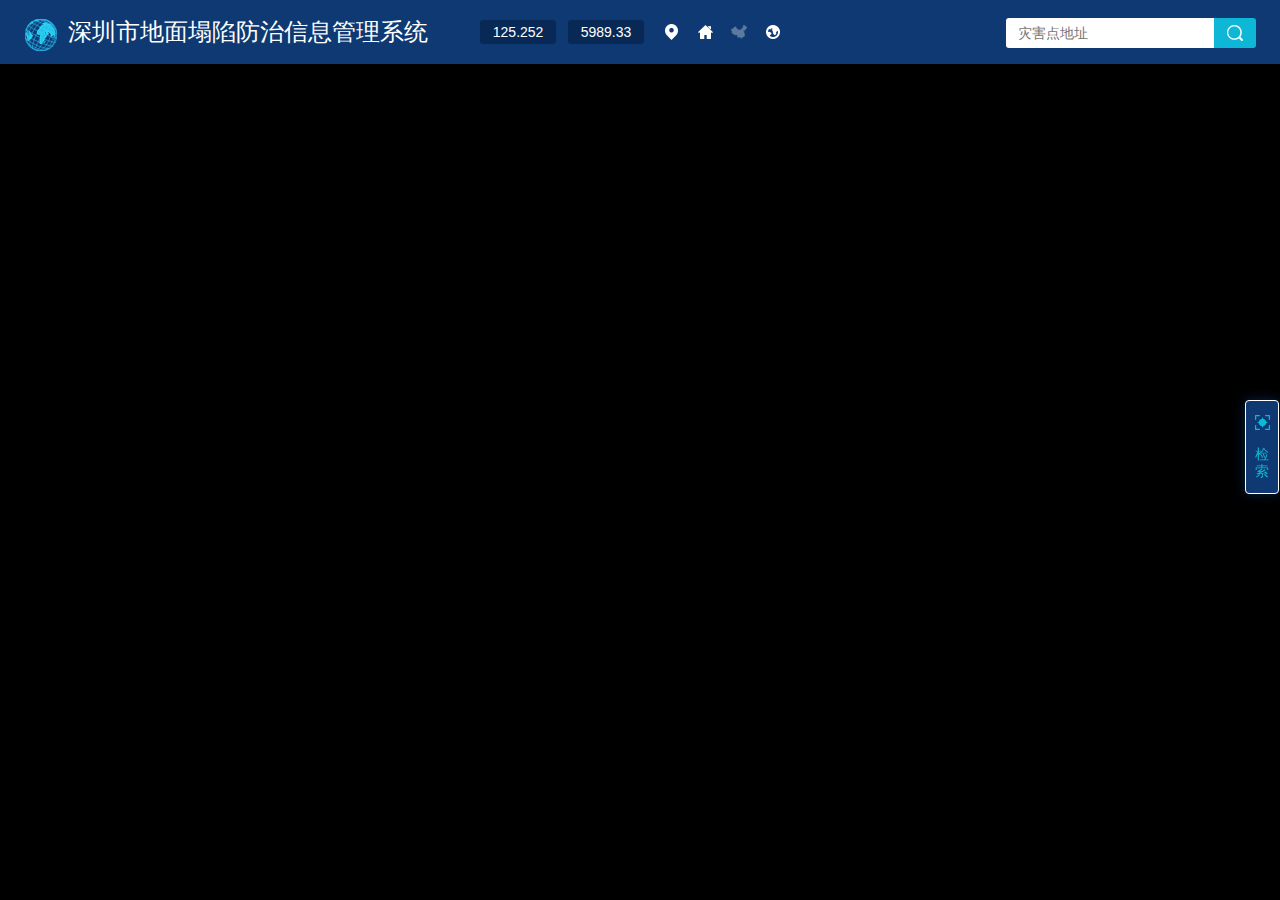
==== index.html @ e0961322 "first commit" ====
<!DOCTYPE html>
<html lang="en">
<head>
    <meta charset="UTF-8">
    <title>深圳市地面坍塌预警系统</title>
	<link rel="stylesheet" href="http://cache.amap.com/lbs/static/main1119.css" />
    <script src="http://webapi.amap.com/maps?v=1.4.6&key=您申请的key值"></script>
	<script src="https://code.jquery.com/jquery-3.3.1.min.js"></script>
    <link rel="stylesheet" type="text/css" href="plugins/bootstrap/css/bootstrap.min.css" />
    <link rel="stylesheet" type="text/css" href="css/index.css" />
</head>
<body>
<!--头部内容-->
<div class="GIS-header">
    <div class="header-left-logo float-l"><img src="img/logo.png" class="index-logo" />深圳市地面塌陷防治信息管理系统</div>
    <div class="header-middle-btn float-l">
        <div class="middle-content">
            <input class="trapeze" role="longitute" value="125.252">
            <input class="trapeze" role="latitude" value="5989.33">
            <ul class="top-tool-icon">
                <li class="" title="定位">
                    <span class="location-icon tool-icon"></span>
                </li>
                <li class="-l" title="主页">
                    <span class="home-icon tool-icon"></span>
                </li>
                <li class="" title="默认地图">
                    <span class="map-icon tool-icon active"></span>
                </li>
                <li class="" title="影像地图">
                    <span class="satellite-map-icon tool-icon"></span>
                </li>
            </ul>
        </div>
    </div>
    <div class="header-right-query float-r">
        <input type="text" class="query-input float-l" id="adressVal" value="" placeholder="灾害点地址">
        <input type="button" class="query-btn float-l" value="" id="addressQuerybtn">
    </div>
</div>

<!--显示地图-->
<div id="map_div" class="main_map"></div>
<div id="poltcanvas" class="hide"></div>

<!--检索弹出框-->
<div id="search-popout" class="search-popout">

</div>
<!--地图上弹框-->
<div id="map-popout" class="map-popout"></div>

</body>

<!--jquery-->
<script type="text/javascript" src="plugins/jquery-1.9.1.min.js"></script>

<script type="text/javascript" src="js/index.js"></script>

<!--配置-->
<script src="js/common/config.js"></script>
<!--配置-->
<script src="js/common/jsUtil.js"></script>
<!--地图相关 start-->
<script src="modules/map/Cesium/Cesium.js" type="text/javascript"></script>
<script src="modules/map/cesiuminit.js" type="text/javascript"></script>
<script src="modules/map/mouseEvent.js" type="text/javascript"></script>
<script src="modules/map/gisUtil.js" type="text/javascript"></script>
<script src="modules/map/drawler/DrawHelper.js" type="text/javascript"></script>
<script src="modules/map/GISRelated.js" type="text/javascript"></script>
<script src="plugins/bootstrap/js/bootstrap.min.js" type="text/javascript"></script>

</html>
---- css/index.css ----
﻿.main_map {
    width: 100%;
    height: 100%;
    padding: 0;
    border: 0;
    margin: 0;
    overflow: hidden;
    position: absolute;
}
#map_div.active{
    /*cursor: url("../img/index/add-fall.png"),auto;*/
}
html,body,p,ul,ol,div,button,input,.row{
    margin: 0;
    padding: 0;
}
ul,ol{
    list-style: none;
}
 .col-xs-1,  .col-xs-2,  .col-xs-3,  .col-xs-4,  .col-xs-5,  .col-xs-6,  .col-xs-7,  .col-xs-8,  .col-xs-9,  .col-xs-10,  .col-xs-11,  .col-xs-12 {
    padding-left: 0;
    padding-right: 0;
}

.float-l{
    float: left;
}
.float-r{
    float: right;
}
/*头部样式*/
.GIS-header{
    width: 100%;
    height: 64px;
    background-color: #0f3972;
    line-height: 64px;
    padding: 0 24px;
    color: #fff;
    position: absolute;
    top: 0;
    left: 0;
    z-index: 6;
}
.header-left-logo{
    width: 33%;
    font-size: 24px;
}
.index-logo{
    height: 34px;
    margin-right: 10px;
}
.header-middle-btn{
    width: 33%;
    text-align: center;
}

.trapeze {
    width: 76px;
    height: 24px;
    line-height: 24px;
    background-color: #082956;
    text-align: center;
    border: none;
    border-radius: 3px;
    outline: none;
    margin-right: 8px;
}
.top-tool-icon{
    display: inline-block;
}
.top-tool-icon>li {
    width: 30px;
    text-align: center;
    display: inline-block;
}
.top-tool-icon .tool-icon {
    display: inline-block;
    width: 16px;
    height: 16px;
    background-size: 100% 100%;
    vertical-align: middle;
    margin-top: -2px;
}
.top-tool-icon .location-icon {
    background-image: url(../img/dingwei.png);
}
.top-tool-icon .home-icon {
    background-image: url(../img/home.png);
}
.top-tool-icon .map-icon {
    background-image: url(../img/map1.png);
}
.top-tool-icon .satellite-map-icon {
    background-image: url(../img/world_map1.png);
}
.top-tool-icon .map-icon.active {
    background-image: url(../img/map2.png);
}
.top-tool-icon .satellite-map-icon.active {
    background-image: url(../img/world_map2.png);
}
.header-right-query{
    margin-top: 18px;
}
.query-input{
    height: 30px;
    width: 208px;
    background-color: #fff;
    border: none;
    padding-left: 12px;
    border-bottom-left-radius: 3px;
    border-top-left-radius: 3px;
    color: #999;
    font-size: 14px;
}
.query-btn{
    width: 42px;
    height: 30px;
    background: url("../img/btn_search.png") no-repeat center center;
    background-color: #0eb7d6;
    border: none;
    border-bottom-right-radius: 3px;
    border-top-right-radius: 3px;
}
.search-popout{
    position: relative;
}
.map-popout{
    position:relative;
    top:50%;
    left:50%;
    min-height:100px;
    min-width:100px;
}
/*  */
* {
    margin: 0;
    padding: 0;
    list-style: none;
  }
  body {
    background: gray;
    width: 100%;
    overflow: hidden;
  }
  .popout-div .modals-body {
    width: 450px;
    background: #ffffff;
    /*margin: 100px auto;*/
    border-radius: 5px;
    overflow: hidden;
  }
  .popout-div .modals-body .mapinfo-tabs {
    width: 100%;
  }
  .popout-div .modals-body .mapinfo-tabs .tabs-content ul {
    overflow: hidden;
  }
  .popout-div .modals-body .mapinfo-tabs .tabs-content ul li {
    overflow: hidden;
    line-height: 24px;
    float: left;
    margin: 7px 2px 0 2px;
    padding: 0 8px;
    font-size: 14px;
  }
  .popout-div .modals-body .mapinfo-tabs .tabs-content ul .active {
    background-color: #0eb7d6;
    border-radius: 12px;
    color: #ffffff;
  }
  .popout-div .modals-body .mapinfo-main {
    position: relative;
    padding: 8px 20px;
  }
  .popout-div .modals-body .mapinfo-main ul {
    overflow: hidden;
    display: none;
    height: 300px;
  }
  .popout-div .modals-body .mapinfo-main ul:first-of-type {
    display: block;
  }
  .popout-div .modals-body .mapinfo-main ul li {
    line-height: 3;
  }
  .popout-div .modals-body .mapinfo-main ul li .arr {
    position: absolute;
    /* z-index: 111;
    top: 50%;
    transform: translateY(-50%); */
    font-weight: bold;
  }
  .popout-div .modals-body .mapinfo-main ul li .arr.arrLeft {
    left: 0;
  }
  .popout-div .modals-body .mapinfo-main ul li .arr.arrRight {
    right: 0;
  }
  .popout-div .modals-body .mapinfo-main ul .amap-logo {
    opacity: 0;
  }
  .popout-div .modals-body .mapinfo-main ul .amap-copyright {
    opacity: 0;
  }
  .popout-div .modals-body .mapinfo-main ul .button-group {
    bottom: 0;
    right: 0;
  }
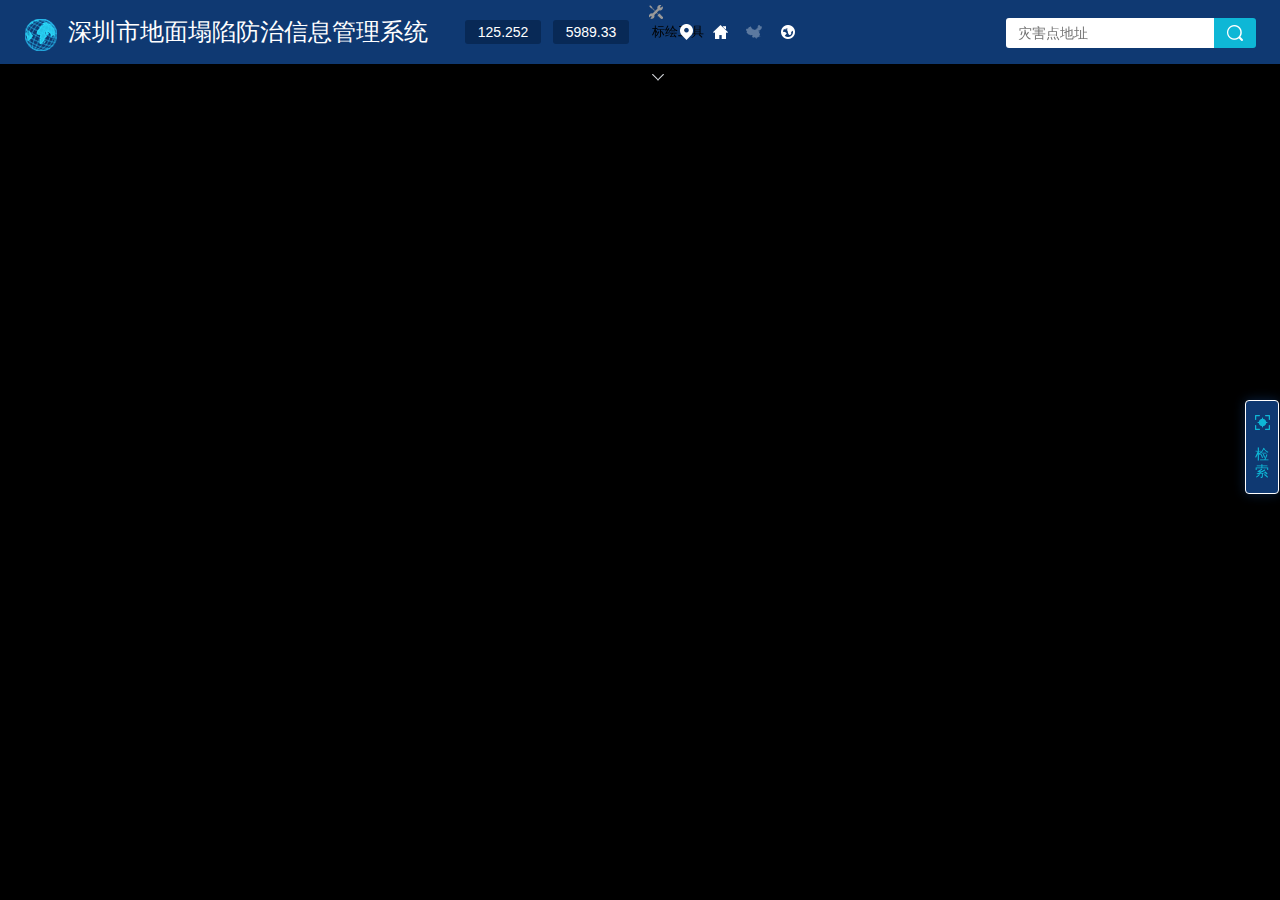
==== commit 27b3b382: "根据处理状态显示不同颜色图标，缩小移动镜头距离，鼠标点击地图获取两点之间距离" ====
--- a/index.html
+++ b/index.html
@@ -30,6 +30,11 @@
                 <li class="" title="影像地图">
                     <span class="satellite-map-icon tool-icon"></span>
                 </li>
+                <li class="top_right_tool_div w100 tool_img">
+                    <span class="top_right_tool_img "></span>
+                    <span class="top_right_tool_text tool_text">标绘工具</span>
+                    <span class="drop_icon" role="tool"></span>
+                </li>
             </ul>
         </div>
     </div>
@@ -38,7 +43,9 @@
         <input type="button" class="query-btn float-l" value="" id="addressQuerybtn">
     </div>
 </div>
-
+<div class="mess" id="mess">
+    两地距离为0
+</div>
 <!--显示地图-->
 <div id="map_div" class="main_map"></div>
 <div id="poltcanvas" class="hide"></div>
--- a/css/index.css
+++ b/css/index.css
@@ -1,210 +1,289 @@
 ﻿.main_map {
-    width: 100%;
-    height: 100%;
-    padding: 0;
-    border: 0;
-    margin: 0;
-    overflow: hidden;
-    position: absolute;
-}
-#map_div.active{
-    /*cursor: url("../img/index/add-fall.png"),auto;*/
-}
-html,body,p,ul,ol,div,button,input,.row{
-    margin: 0;
-    padding: 0;
-}
-ul,ol{
-    list-style: none;
-}
- .col-xs-1,  .col-xs-2,  .col-xs-3,  .col-xs-4,  .col-xs-5,  .col-xs-6,  .col-xs-7,  .col-xs-8,  .col-xs-9,  .col-xs-10,  .col-xs-11,  .col-xs-12 {
-    padding-left: 0;
-    padding-right: 0;
+  width: 100%;
+  height: 100%;
+  padding: 0;
+  border: 0;
+  margin: 0;
+  overflow: hidden;
+  position: absolute;
+}
+#map_div.active {
+  /*cursor: url("../img/index/add-fall.png"),auto;*/
+}
+html,
+body,
+p,
+ul,
+ol,
+div,
+button,
+input,
+.row {
+  margin: 0;
+  padding: 0;
+}
+ul,
+ol {
+  list-style: none;
+}
+.col-xs-1,
+.col-xs-2,
+.col-xs-3,
+.col-xs-4,
+.col-xs-5,
+.col-xs-6,
+.col-xs-7,
+.col-xs-8,
+.col-xs-9,
+.col-xs-10,
+.col-xs-11,
+.col-xs-12 {
+  padding-left: 0;
+  padding-right: 0;
 }
 
-.float-l{
-    float: left;
-}
-.float-r{
-    float: right;
+.float-l {
+  float: left;
+}
+.float-r {
+  float: right;
 }
 /*头部样式*/
-.GIS-header{
-    width: 100%;
-    height: 64px;
-    background-color: #0f3972;
-    line-height: 64px;
-    padding: 0 24px;
-    color: #fff;
-    position: absolute;
-    top: 0;
-    left: 0;
-    z-index: 6;
-}
-.header-left-logo{
-    width: 33%;
-    font-size: 24px;
-}
-.index-logo{
-    height: 34px;
-    margin-right: 10px;
-}
-.header-middle-btn{
-    width: 33%;
-    text-align: center;
+.GIS-header {
+  width: 100%;
+  height: 64px;
+  background-color: #0f3972;
+  line-height: 64px;
+  padding: 0 24px;
+  color: #fff;
+  position: absolute;
+  top: 0;
+  left: 0;
+  z-index: 6;
+}
+.header-left-logo {
+  width: 33%;
+  font-size: 24px;
+}
+.index-logo {
+  height: 34px;
+  margin-right: 10px;
+}
+.header-middle-btn {
+  width: 33%;
+  text-align: center;
 }
 
 .trapeze {
-    width: 76px;
-    height: 24px;
-    line-height: 24px;
-    background-color: #082956;
-    text-align: center;
-    border: none;
-    border-radius: 3px;
-    outline: none;
-    margin-right: 8px;
-}
-.top-tool-icon{
-    display: inline-block;
-}
-.top-tool-icon>li {
-    width: 30px;
-    text-align: center;
-    display: inline-block;
+  width: 76px;
+  height: 24px;
+  line-height: 24px;
+  background-color: #082956;
+  text-align: center;
+  border: none;
+  border-radius: 3px;
+  outline: none;
+  margin-right: 8px;
+}
+.top-tool-icon {
+  display: inline-block;
+}
+.top-tool-icon > li {
+  width: 30px;
+  text-align: center;
+  display: inline-block;
 }
 .top-tool-icon .tool-icon {
-    display: inline-block;
-    width: 16px;
-    height: 16px;
-    background-size: 100% 100%;
-    vertical-align: middle;
-    margin-top: -2px;
+  display: inline-block;
+  width: 16px;
+  height: 16px;
+  background-size: 100% 100%;
+  vertical-align: middle;
+  margin-top: -2px;
 }
 .top-tool-icon .location-icon {
-    background-image: url(../img/dingwei.png);
+  background-image: url(../img/dingwei.png);
 }
 .top-tool-icon .home-icon {
-    background-image: url(../img/home.png);
+  background-image: url(../img/home.png);
 }
 .top-tool-icon .map-icon {
-    background-image: url(../img/map1.png);
+  background-image: url(../img/map1.png);
 }
 .top-tool-icon .satellite-map-icon {
-    background-image: url(../img/world_map1.png);
+  background-image: url(../img/world_map1.png);
 }
 .top-tool-icon .map-icon.active {
-    background-image: url(../img/map2.png);
+  background-image: url(../img/map2.png);
 }
 .top-tool-icon .satellite-map-icon.active {
-    background-image: url(../img/world_map2.png);
-}
-.header-right-query{
-    margin-top: 18px;
-}
-.query-input{
-    height: 30px;
-    width: 208px;
-    background-color: #fff;
-    border: none;
-    padding-left: 12px;
-    border-bottom-left-radius: 3px;
-    border-top-left-radius: 3px;
-    color: #999;
-    font-size: 14px;
-}
-.query-btn{
-    width: 42px;
-    height: 30px;
-    background: url("../img/btn_search.png") no-repeat center center;
-    background-color: #0eb7d6;
-    border: none;
-    border-bottom-right-radius: 3px;
-    border-top-right-radius: 3px;
-}
-.search-popout{
-    position: relative;
-}
-.map-popout{
-    position:relative;
-    top:50%;
-    left:50%;
-    min-height:100px;
-    min-width:100px;
+  background-image: url(../img/world_map2.png);
+}
+.header-right-query {
+  margin-top: 18px;
+}
+.query-input {
+  height: 30px;
+  width: 208px;
+  background-color: #fff;
+  border: none;
+  padding-left: 12px;
+  border-bottom-left-radius: 3px;
+  border-top-left-radius: 3px;
+  color: #999;
+  font-size: 14px;
+}
+.query-btn {
+  width: 42px;
+  height: 30px;
+  background: url("../img/btn_search.png") no-repeat center center;
+  background-color: #0eb7d6;
+  border: none;
+  border-bottom-right-radius: 3px;
+  border-top-right-radius: 3px;
+}
+.search-popout {
+  position: relative;
+}
+.map-popout {
+  position: relative;
+  top: 50%;
+  left: 50%;
+  min-height: 100px;
+  min-width: 100px;
 }
 /*  */
 * {
-    margin: 0;
-    padding: 0;
-    list-style: none;
-  }
-  body {
-    background: gray;
-    width: 100%;
-    overflow: hidden;
-  }
-  .popout-div .modals-body {
-    width: 450px;
-    background: #ffffff;
-    /*margin: 100px auto;*/
-    border-radius: 5px;
-    overflow: hidden;
-  }
-  .popout-div .modals-body .mapinfo-tabs {
-    width: 100%;
-  }
-  .popout-div .modals-body .mapinfo-tabs .tabs-content ul {
-    overflow: hidden;
-  }
-  .popout-div .modals-body .mapinfo-tabs .tabs-content ul li {
-    overflow: hidden;
-    line-height: 24px;
-    float: left;
-    margin: 7px 2px 0 2px;
-    padding: 0 8px;
-    font-size: 14px;
-  }
-  .popout-div .modals-body .mapinfo-tabs .tabs-content ul .active {
-    background-color: #0eb7d6;
-    border-radius: 12px;
-    color: #ffffff;
-  }
-  .popout-div .modals-body .mapinfo-main {
-    position: relative;
-    padding: 8px 20px;
-  }
-  .popout-div .modals-body .mapinfo-main ul {
-    overflow: hidden;
-    display: none;
-    height: 300px;
-  }
-  .popout-div .modals-body .mapinfo-main ul:first-of-type {
-    display: block;
-  }
-  .popout-div .modals-body .mapinfo-main ul li {
-    line-height: 3;
-  }
-  .popout-div .modals-body .mapinfo-main ul li .arr {
-    position: absolute;
-    /* z-index: 111;
+  margin: 0;
+  padding: 0;
+  list-style: none;
+}
+body {
+  background: gray;
+  width: 100%;
+  overflow: hidden;
+}
+.popout-div .modals-body {
+  width: 450px;
+  background: #ffffff;
+  /*margin: 100px auto;*/
+  border-radius: 5px;
+  overflow: hidden;
+}
+.popout-div .modals-body .mapinfo-tabs {
+  width: 100%;
+}
+.popout-div .modals-body .mapinfo-tabs .tabs-content ul {
+  overflow: hidden;
+}
+.popout-div .modals-body .mapinfo-tabs .tabs-content ul li {
+  overflow: hidden;
+  line-height: 24px;
+  float: left;
+  margin: 7px 2px 0 2px;
+  padding: 0 8px;
+  font-size: 14px;
+}
+.popout-div .modals-body .mapinfo-tabs .tabs-content ul .active {
+  background-color: #0eb7d6;
+  border-radius: 12px;
+  color: #ffffff;
+}
+.popout-div .modals-body .mapinfo-main {
+  position: relative;
+  padding: 8px 20px;
+}
+.popout-div .modals-body .mapinfo-main ul {
+  overflow: hidden;
+  display: none;
+  height: 300px;
+}
+.popout-div .modals-body .mapinfo-main ul:first-of-type {
+  display: block;
+}
+.popout-div .modals-body .mapinfo-main ul li {
+  line-height: 3;
+}
+.popout-div .modals-body .mapinfo-main ul li .arr {
+  position: absolute;
+  /* z-index: 111;
     top: 50%;
     transform: translateY(-50%); */
-    font-weight: bold;
-  }
-  .popout-div .modals-body .mapinfo-main ul li .arr.arrLeft {
-    left: 0;
-  }
-  .popout-div .modals-body .mapinfo-main ul li .arr.arrRight {
-    right: 0;
-  }
-  .popout-div .modals-body .mapinfo-main ul .amap-logo {
-    opacity: 0;
-  }
-  .popout-div .modals-body .mapinfo-main ul .amap-copyright {
-    opacity: 0;
-  }
-  .popout-div .modals-body .mapinfo-main ul .button-group {
-    bottom: 0;
-    right: 0;
-  }
-  +  font-weight: bold;
+}
+.popout-div .modals-body .mapinfo-main ul li .arr.arrLeft {
+  left: 0;
+  top: 45%;
+}
+.popout-div .modals-body .mapinfo-main ul li .arr.arrRight {
+  right: 0;
+  top: 45%;
+}
+.popout-div .modals-body .mapinfo-main ul .amap-logo {
+  opacity: 0;
+}
+.popout-div .modals-body .mapinfo-main ul .amap-copyright {
+  opacity: 0;
+}
+.popout-div .modals-body .mapinfo-main ul .button-group {
+  bottom: 0;
+  right: 0;
+}
+.mess{
+  display: none;
+  position: absolute;
+  z-index: 1;
+  left: 50%;
+  top: 20%;
+  width: 200px;
+  height: 50px;
+  transform: translateX(-50%);
+  text-align: center;
+  line-height: 50px;
+  background: #ffffff;
+  border-radius: 10px;
+  box-shadow: 12 12 12 12 #cccccc;
+  font-size: 20px;
+}
+/* 工具栏 */
+.top_right_tool_div {
+  padding-left: 5px;
+  width: 80px;
+  height: 24px;
+  float: left;
+  cursor: pointer;
+}
+.w100 {
+  width: 100px;
+}
+.tool_img {
+  background: url(../modules/map/drawler/img/tool.png) 5px 2px no-repeat;
+}
+.tool_imgChecked{
+	background: url(../modules/map/drawler/img/tool-dian.png) 5px 2px no-repeat;
+}
+.top_right_tool_img {
+  height: 20px;
+  width: 20px;
+  float: left;
+  display: inline-block;
+}
+.top_right_tool_text {
+  height: 24px;
+  width: 60px;
+  display: inline-block;
+  float: left;
+  color: #000;
+  font-size: 13px;
+  line-height: 24px;
+}
+.tool_text {
+  margin-left: 5px;
+  width: 55px;
+}
+.drop_icon {
+  background: url(../modules/map/img/xiala.png) no-repeat;
+  width: 12px;
+  height: 7px;
+  display: inline-block;
+}
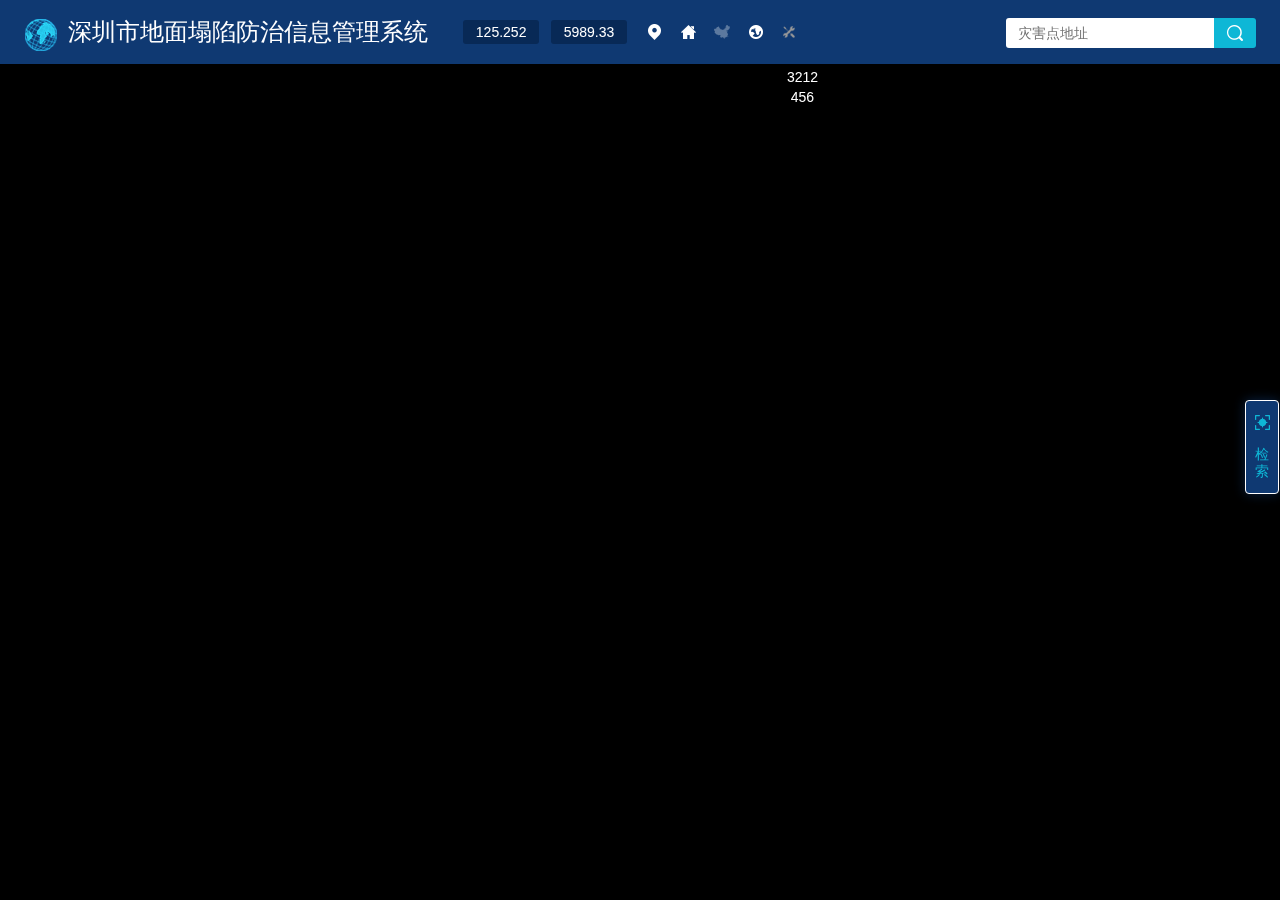
==== commit a870d05e: "缩小地图视觉距离，头部增加圈选功能样式代码" ====
--- a/index.html
+++ b/index.html
@@ -30,10 +30,10 @@
                 <li class="" title="影像地图">
                     <span class="satellite-map-icon tool-icon"></span>
                 </li>
-                <li class="top_right_tool_div w100 tool_img">
-                    <span class="top_right_tool_img "></span>
-                    <span class="top_right_tool_text tool_text">标绘工具</span>
-                    <span class="drop_icon" role="tool"></span>
+                <li class="top_right_tool_div">
+                    <div class="tool_img tool-icon"></div>
+                    <div class="menuIc menuIc1">3212</div>
+                    <div class="menuIc menuIc2">456</div>
                 </li>
             </ul>
         </div>
--- a/css/index.css
+++ b/css/index.css
@@ -86,6 +86,7 @@
   margin-right: 8px;
 }
 .top-tool-icon {
+  cursor: pointer;    
   display: inline-block;
 }
 .top-tool-icon > li {
@@ -246,44 +247,26 @@
   font-size: 20px;
 }
 /* 工具栏 */
-.top_right_tool_div {
-  padding-left: 5px;
-  width: 80px;
-  height: 24px;
-  float: left;
-  cursor: pointer;
-}
-.w100 {
-  width: 100px;
+.top_right_tool_div{
+  position: relative;
+}
+.top_right_tool_div .menuIc{
+  position: absolute;
+  display: inline-block;
+  z-index: -1000000000000000000;
+  top: 45px;
+  left: 8px;
+  width: 40px;
+  height: 20px;
+  /* background-color: #666666; */
+  color: #ffffff;
+}
+.top_right_tool_div .menuIc1{
+}
+.top_right_tool_div .menuIc2{
+  top: 65px;
 }
 .tool_img {
-  background: url(../modules/map/drawler/img/tool.png) 5px 2px no-repeat;
-}
-.tool_imgChecked{
-	background: url(../modules/map/drawler/img/tool-dian.png) 5px 2px no-repeat;
-}
-.top_right_tool_img {
-  height: 20px;
-  width: 20px;
-  float: left;
-  display: inline-block;
-}
-.top_right_tool_text {
-  height: 24px;
-  width: 60px;
-  display: inline-block;
-  float: left;
-  color: #000;
-  font-size: 13px;
-  line-height: 24px;
-}
-.tool_text {
-  margin-left: 5px;
-  width: 55px;
-}
-.drop_icon {
-  background: url(../modules/map/img/xiala.png) no-repeat;
-  width: 12px;
-  height: 7px;
-  display: inline-block;
-}
+  background: url(../modules/map/drawler/img/tool.png) 0px 0px no-repeat;
+}
+
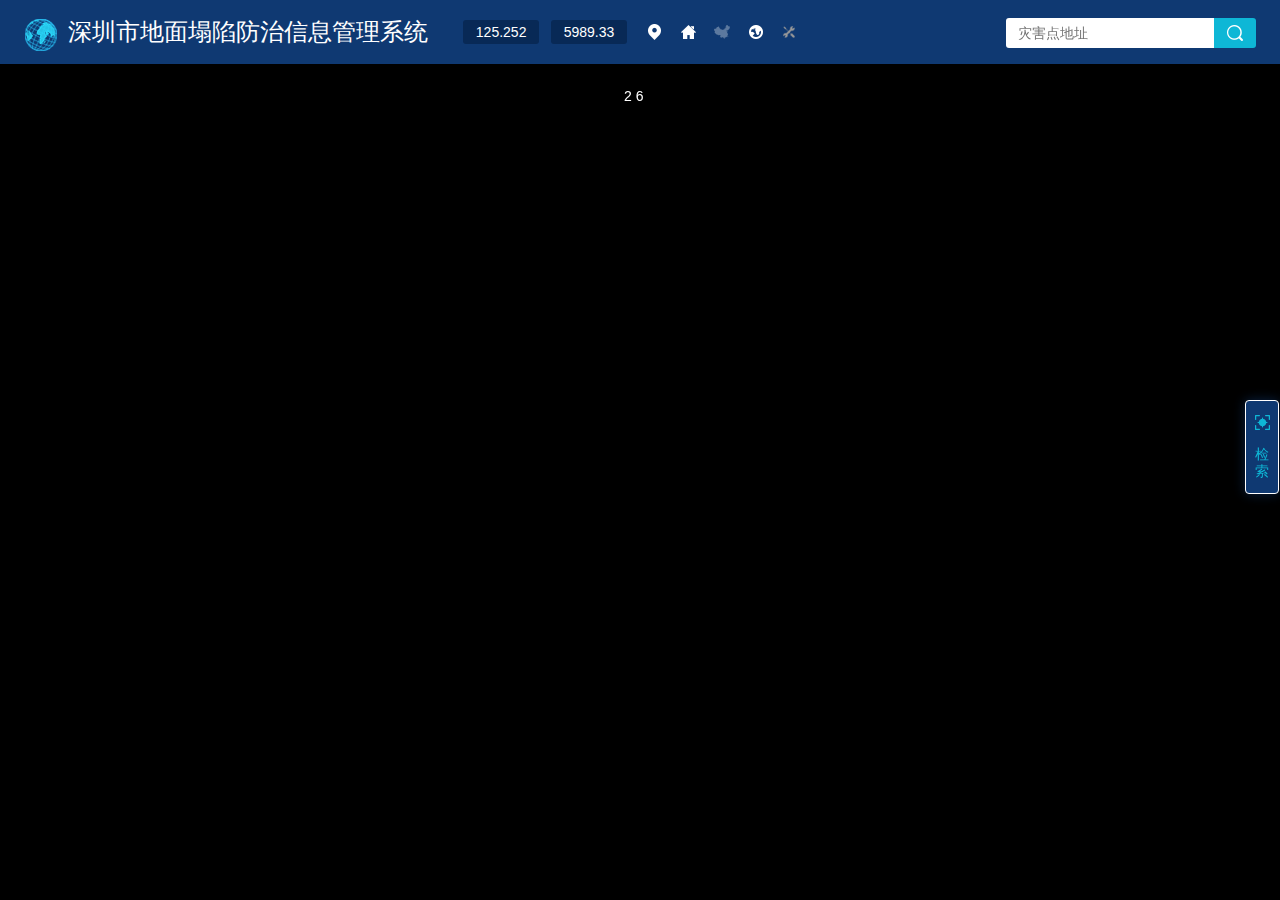
==== commit 0a80aa1d: "调整" ====
--- a/index.html
+++ b/index.html
@@ -1,61 +1,68 @@
 <!DOCTYPE html>
 <html lang="en">
+
 <head>
     <meta charset="UTF-8">
     <title>深圳市地面坍塌预警系统</title>
-	<link rel="stylesheet" href="http://cache.amap.com/lbs/static/main1119.css" />
+    <link rel="stylesheet" href="http://cache.amap.com/lbs/static/main1119.css" />
     <script src="http://webapi.amap.com/maps?v=1.4.6&key=您申请的key值"></script>
-	<script src="https://code.jquery.com/jquery-3.3.1.min.js"></script>
+    <script src="https://code.jquery.com/jquery-3.3.1.min.js"></script>
     <link rel="stylesheet" type="text/css" href="plugins/bootstrap/css/bootstrap.min.css" />
     <link rel="stylesheet" type="text/css" href="css/index.css" />
 </head>
+
 <body>
-<!--头部内容-->
-<div class="GIS-header">
-    <div class="header-left-logo float-l"><img src="img/logo.png" class="index-logo" />深圳市地面塌陷防治信息管理系统</div>
-    <div class="header-middle-btn float-l">
-        <div class="middle-content">
-            <input class="trapeze" role="longitute" value="125.252">
-            <input class="trapeze" role="latitude" value="5989.33">
-            <ul class="top-tool-icon">
-                <li class="" title="定位">
-                    <span class="location-icon tool-icon"></span>
-                </li>
-                <li class="-l" title="主页">
-                    <span class="home-icon tool-icon"></span>
-                </li>
-                <li class="" title="默认地图">
-                    <span class="map-icon tool-icon active"></span>
-                </li>
-                <li class="" title="影像地图">
-                    <span class="satellite-map-icon tool-icon"></span>
-                </li>
-                <li class="top_right_tool_div">
-                    <div class="tool_img tool-icon"></div>
-                    <div class="menuIc menuIc1">3212</div>
-                    <div class="menuIc menuIc2">456</div>
-                </li>
-            </ul>
+    <!--头部内容-->
+    <div class="GIS-header">
+        <div class="header-left-logo float-l">
+            <img src="img/logo.png" class="index-logo" />深圳市地面塌陷防治信息管理系统</div>
+        <div class="header-middle-btn float-l">
+            <div class="middle-content">
+                <input class="trapeze" role="longitute" value="125.252">
+                <input class="trapeze" role="latitude" value="5989.33">
+                <ul class="top-tool-icon">
+                    <li class="" title="定位">
+                        <span class="location-icon tool-icon"></span>
+                    </li>
+                    <li class="-l" title="主页">
+                        <span class="home-icon tool-icon"></span>
+                    </li>
+                    <li class="" title="默认地图">
+                        <span class="map-icon tool-icon active"></span>
+                    </li>
+                    <li class="" title="影像地图">
+                        <span class="satellite-map-icon tool-icon"></span>
+                    </li>
+                    <li class="" title="影像地图">
+                        <span class="tool_img tool-icon"></span>
+                    </li>
+                </ul>
+                <div class="top_right_tool_div">
+                    <span class="tool_img tool-icon"></span>
+                    <span class="menuIc menuIc1">2</span>
+                    <span class="menuIc menuIc2">6</span>
+                </div>
+            </div>
+        </div>
+        <div class="header-right-query float-r">
+            <input type="text" class="query-input float-l" id="adressVal" value="" placeholder="灾害点地址">
+            <input type="button" class="query-btn float-l" value="" id="addressQuerybtn">
         </div>
     </div>
-    <div class="header-right-query float-r">
-        <input type="text" class="query-input float-l" id="adressVal" value="" placeholder="灾害点地址">
-        <input type="button" class="query-btn float-l" value="" id="addressQuerybtn">
+    <div class="mess" id="mess">
+        两地距离为0
     </div>
-</div>
-<div class="mess" id="mess">
-    两地距离为0
-</div>
-<!--显示地图-->
-<div id="map_div" class="main_map"></div>
-<div id="poltcanvas" class="hide"></div>
 
-<!--检索弹出框-->
-<div id="search-popout" class="search-popout">
+    <!--显示地图-->
+    <div id="map_div" class="main_map"></div>
+    <div id="poltcanvas" class="hide"></div>
 
-</div>
-<!--地图上弹框-->
-<div id="map-popout" class="map-popout"></div>
+    <!--检索弹出框-->
+    <div id="search-popout" class="search-popout">
+
+    </div>
+    <!--地图上弹框-->
+    <div id="map-popout" class="map-popout"></div>
 
 </body>
 
--- a/css/index.css
+++ b/css/index.css
@@ -86,7 +86,7 @@
   margin-right: 8px;
 }
 .top-tool-icon {
-  cursor: pointer;    
+  cursor: pointer;
   display: inline-block;
 }
 .top-tool-icon > li {
@@ -230,7 +230,7 @@
   bottom: 0;
   right: 0;
 }
-.mess{
+.mess {
   display: none;
   position: absolute;
   z-index: 1;
@@ -247,26 +247,6 @@
   font-size: 20px;
 }
 /* 工具栏 */
-.top_right_tool_div{
-  position: relative;
-}
-.top_right_tool_div .menuIc{
-  position: absolute;
-  display: inline-block;
-  z-index: -1000000000000000000;
-  top: 45px;
-  left: 8px;
-  width: 40px;
-  height: 20px;
-  /* background-color: #666666; */
-  color: #ffffff;
-}
-.top_right_tool_div .menuIc1{
-}
-.top_right_tool_div .menuIc2{
-  top: 65px;
-}
 .tool_img {
   background: url(../modules/map/drawler/img/tool.png) 0px 0px no-repeat;
-}
-
+}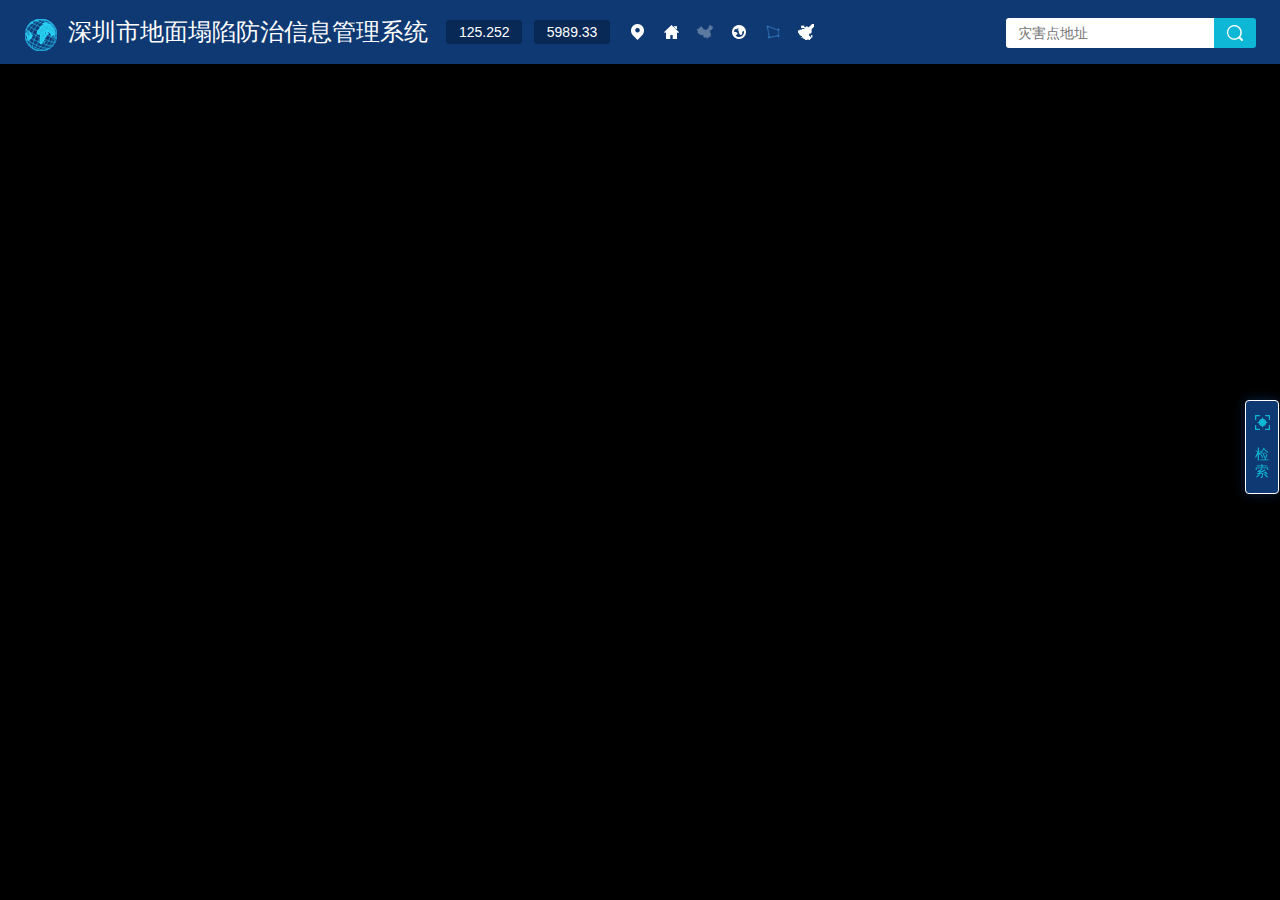
==== commit 47814291: "部分调整" ====
--- a/index.html
+++ b/index.html
@@ -33,15 +33,13 @@
                     <li class="" title="影像地图">
                         <span class="satellite-map-icon tool-icon"></span>
                     </li>
-                    <li class="" title="影像地图">
-                        <span class="tool_img tool-icon"></span>
+                    <li class="" title="工具">
+                        <span id="drawCircle" class="drawPolygonChecked tool-icon"></span>
+                    </li>
+                    <li class="" title="清除">
+                        <span id="clearDrawCircle" class="clear2_img tool-icon"></span>
                     </li>
                 </ul>
-                <div class="top_right_tool_div">
-                    <span class="tool_img tool-icon"></span>
-                    <span class="menuIc menuIc1">2</span>
-                    <span class="menuIc menuIc2">6</span>
-                </div>
             </div>
         </div>
         <div class="header-right-query float-r">
--- a/css/index.css
+++ b/css/index.css
@@ -247,6 +247,9 @@
   font-size: 20px;
 }
 /* 工具栏 */
-.tool_img {
-  background: url(../modules/map/drawler/img/tool.png) 0px 0px no-repeat;
+.drawPolygonChecked {
+  background: url(../modules/map/drawler/img/drawPolygonChecked.png) 0px 0px no-repeat;
+}
+.clear2_img {
+  background: url(../modules/map/drawler/img/clear2.png) 0px 0px no-repeat;
 }